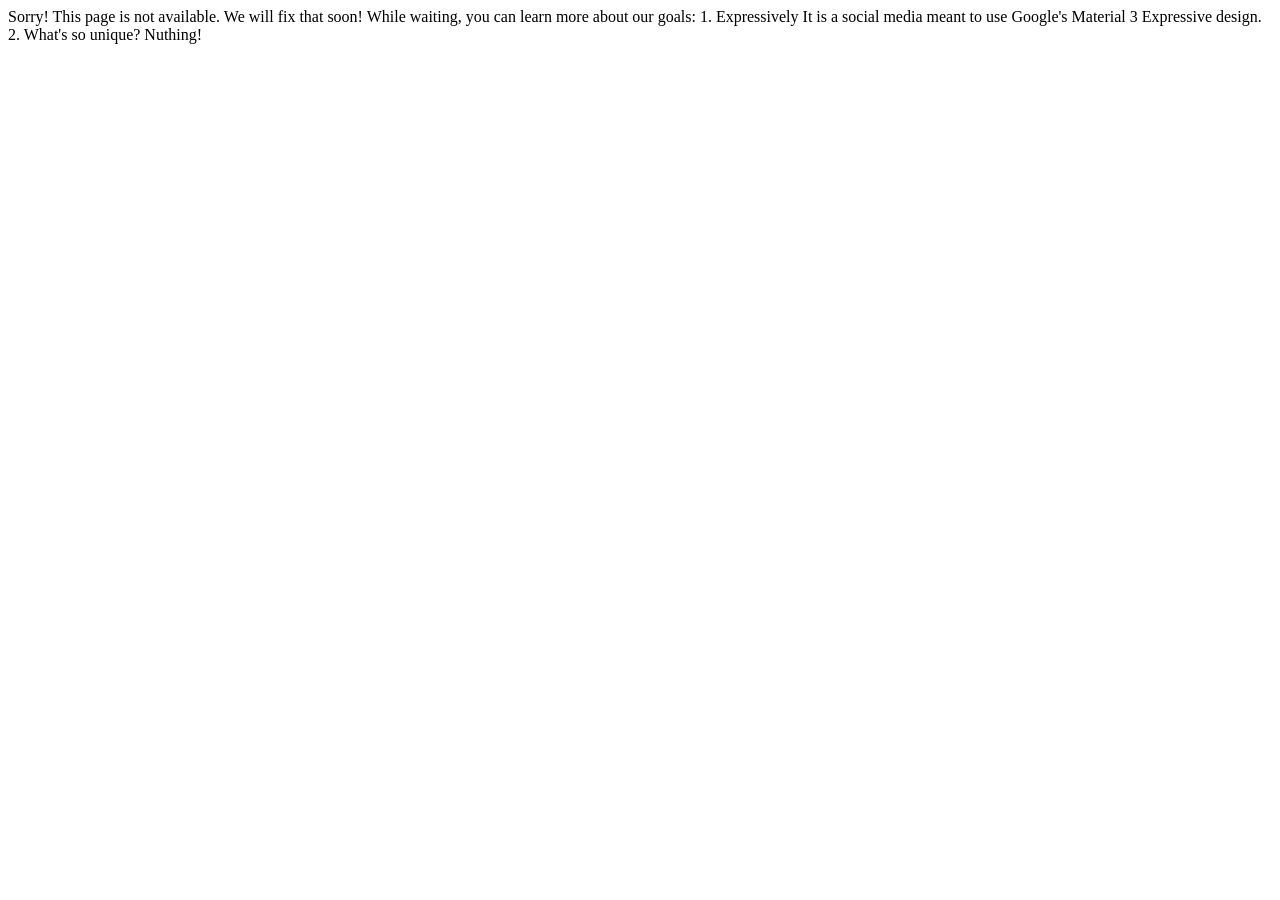
==== message.html @ 8a41085c "Add message.html for unavailable page notification" ====
<!DOCTYPE html>
<p1>Sorry! This page is not available. We will fix that soon! While waiting, you can learn more about our goals:</p1>
<p2>1. Expressively</p2>
<text>It is a social media meant to use Google's Material 3 Expressive design.</text>
<p2>2. What's so unique?</p2>
<text>Nuthing!</text>
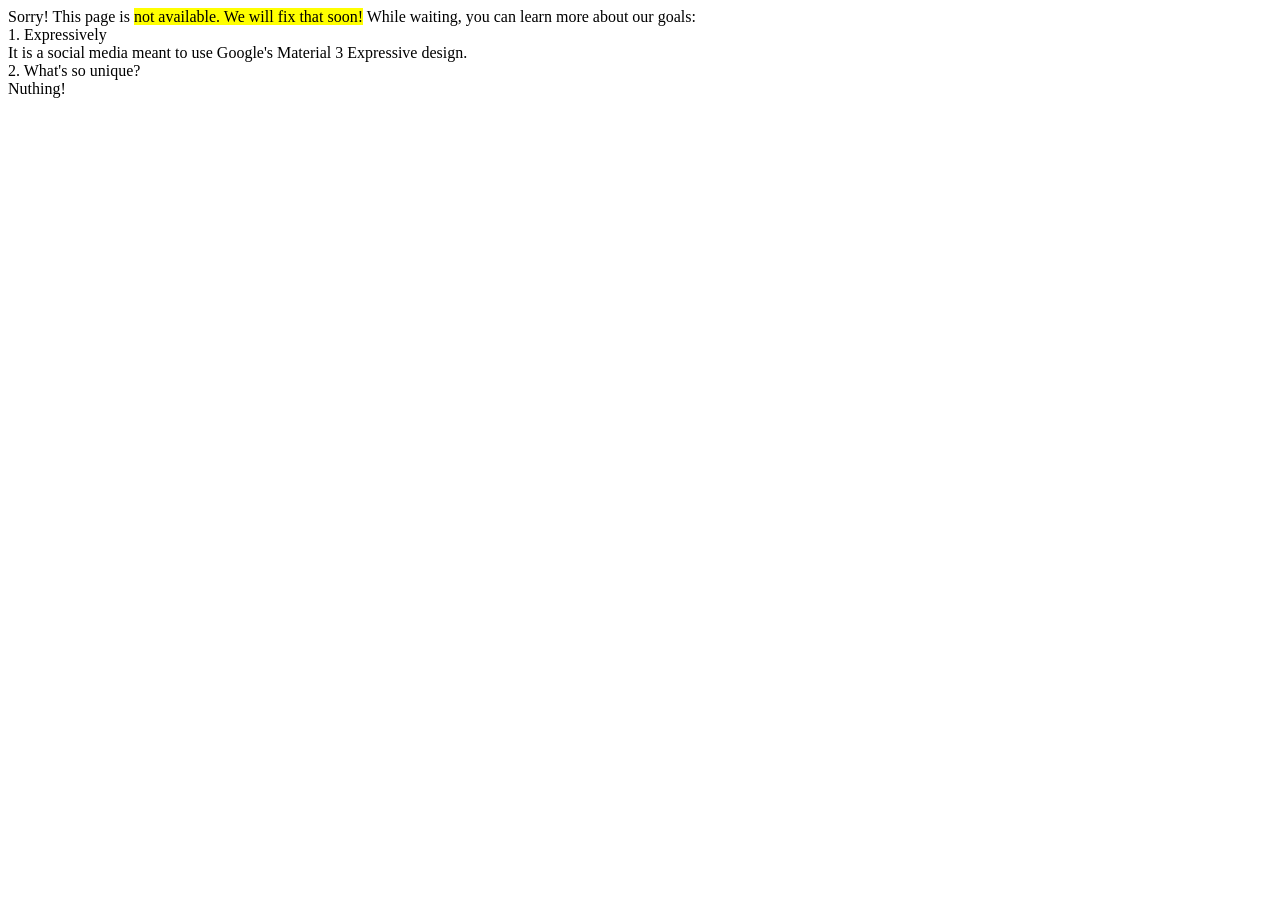
==== commit 25f00d29: "Enhance message with emphasis and formatting Added emphasis to the unavailability message and improv" ====
--- a/message.html
+++ b/message.html
@@ -1,6 +1,10 @@
 <!DOCTYPE html>
-<p1>Sorry! This page is not available. We will fix that soon! While waiting, you can learn more about our goals:</p1>
+<p1>Sorry! This page is <mark>not available. We will fix that soon!</mark> While waiting, you can learn more about our goals:</p1>
+<br>
 <p2>1. Expressively</p2>
+<br>
 <text>It is a social media meant to use Google's Material 3 Expressive design.</text>
+<br>
 <p2>2. What's so unique?</p2>
+<br>
 <text>Nuthing!</text>
